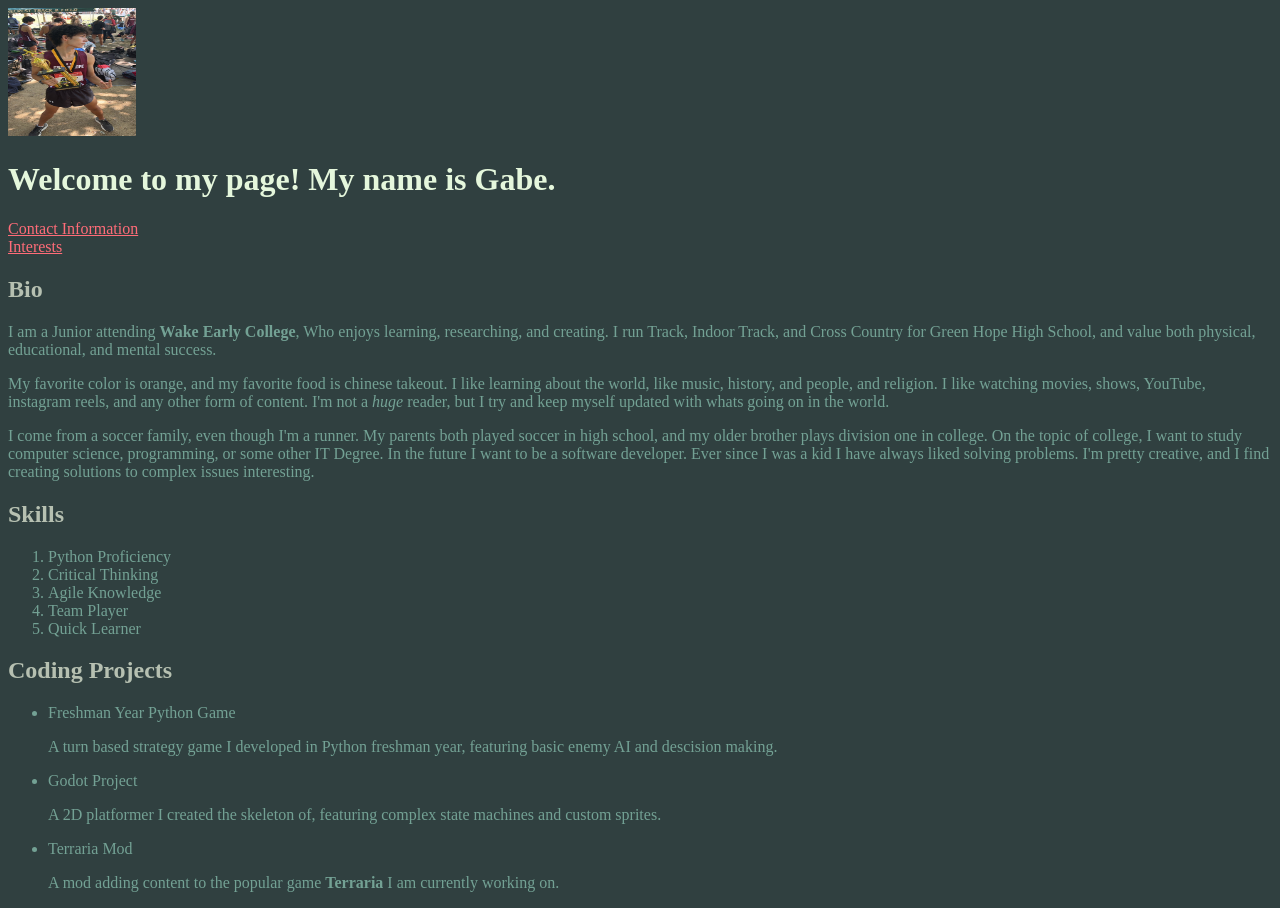
==== index.html @ 887fa5c9 "small change to reader" ====
<!DOCTYPE html>
<html>
    <head>
        <title>My Personal Introduction</title>
        <style>
            body {
                background-color: #304040;
            }
        h1 {
            color: #e5f7dc;
        }
        h2 {
            color: #b6c0b1;
        }

        p {
            color: #73a194;
        }
        ol {
            color: #73a194;
        }
        ul {
            color: #73a194;
        }
        a {
            color: #ff6c78;
        }
        :visited {
            color: #e75c96;
        }
        </style>
    </head>
    
    <body>

        <img src="Trophy.jpg" style="width:128px;height:128px" alt="Man wearing running singlet standing with trophy">
        <Header>
        <h1>Welcome to my page! My name is Gabe.</h1>
        </Header>
        <main>
            <a href="contact.html">Contact Information</a>
            <div></div>
            <a href="interests.html">Interests</a>
            <h2>Bio</h2>
                <p>
                I am a Junior attending <strong>Wake Early College</strong>,
                Who enjoys learning, researching, and creating.
                I run Track, Indoor Track, and Cross Country 
                for Green Hope High School, and value both 
                physical, educational, and mental success.
                </p>
                <p>
                My favorite color is orange, and my favorite
                food is chinese takeout. I like learning about
                the world, like music, history, and people, and
                religion. I like watching movies, shows, YouTube,
                instagram reels, and any other form of content. 
                I'm not a <em>huge</em> reader,
                but I try and keep myself updated with whats going
                on in the world. 
                </p>
                <p>
                I come from a soccer family, even though I'm a runner.
                My parents both played soccer in high school, and my older
                brother plays division one in college. On the topic of
                college, I want
                to study computer science, programming, or some other IT 
                Degree. In the future I want to be a software developer. Ever since I
                was a kid I have always liked solving problems. I'm pretty creative,
                and I find creating solutions to complex issues interesting.
                </p>
            <h2>Skills</h2>
                <ol>
                    <li>Python Proficiency</li>
                    <li>Critical Thinking</li>
                    <li>Agile Knowledge</li>
                    <li>Team Player</li>
                    <li>Quick Learner</li>
                </ol>
            <h2>Coding Projects</h2>
                <ul>
                    <li>Freshman Year Python Game</li>
                    <p>A turn based strategy game I developed in Python freshman year, featuring basic enemy AI and descision making.</p>
                    <li>Godot Project</li>
                    <p>A 2D platformer I created the skeleton of, featuring complex state machines and custom sprites.</p>
                    <li>Terraria Mod</li>
                    <p>A mod adding content to the popular game <strong>Terraria</strong> I am currently working on.</p>
                  </ul>
        </main>
    </body>
</html>
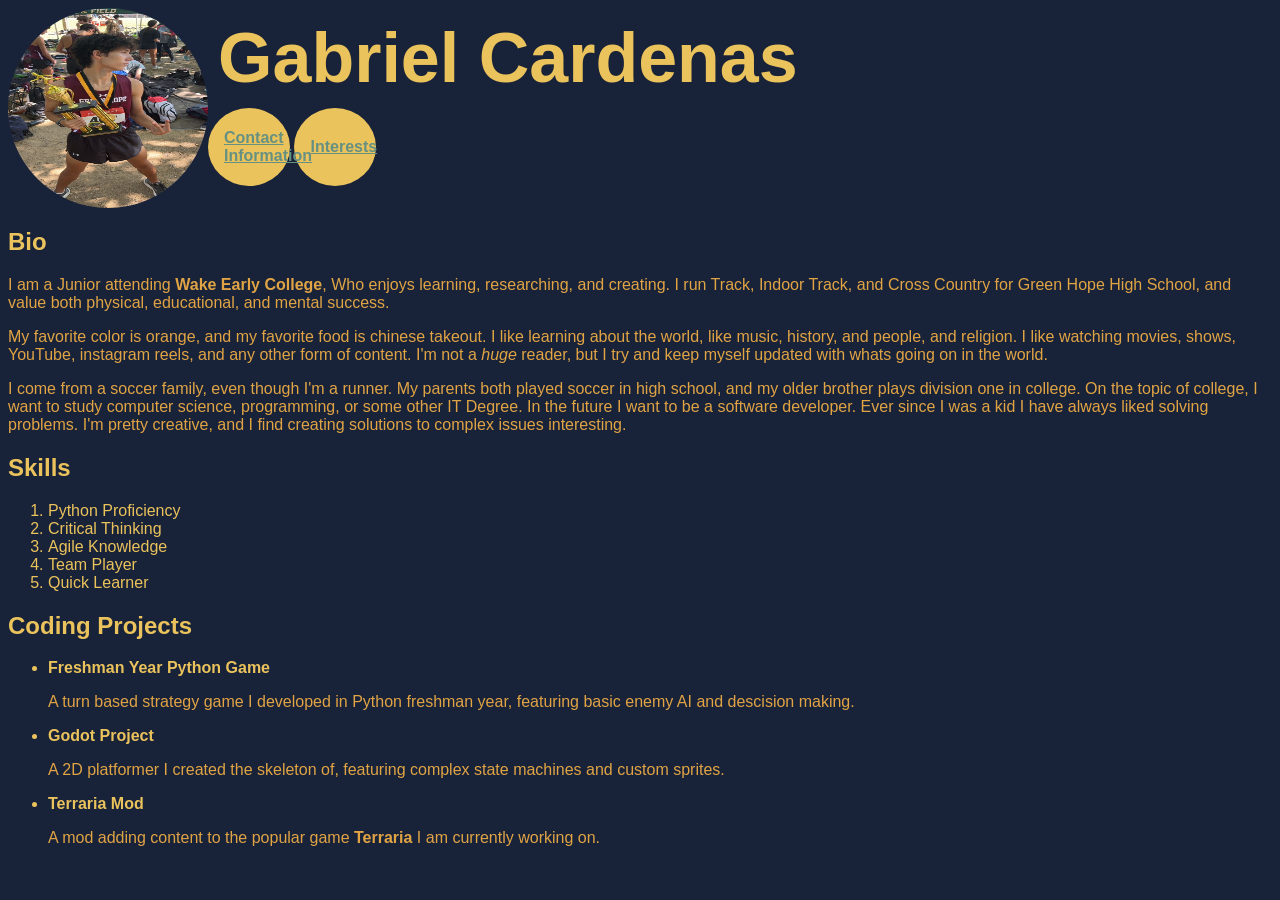
==== commit 99d5be5a: "Changed website vastly, added CSS" ====
--- a/index.html
+++ b/index.html
@@ -1,91 +1,76 @@
 <!DOCTYPE html>
 <html>
-    <head>
-        <title>My Personal Introduction</title>
-        <style>
-            body {
-                background-color: #304040;
-            }
-        h1 {
-            color: #e5f7dc;
-        }
-        h2 {
-            color: #b6c0b1;
-        }
+<head>
+    <link rel="stylesheet" href="styles.css">
+    <title>My Personal Introduction</title>
+</head>
 
-        p {
-            color: #73a194;
-        }
-        ol {
-            color: #73a194;
-        }
-        ul {
-            color: #73a194;
-        }
-        a {
-            color: #ff6c78;
-        }
-        :visited {
-            color: #e75c96;
-        }
-        </style>
-    </head>
+<body>
     
-    <body>
+    <header>
+        <img src="Trophy.jpg" style="width:200px;height:200px" alt="Man wearing running singlet standing with trophy" class = "image">
+        <div>
+            <h1 class="name">Gabriel Cardenas </h1>
 
-        <img src="Trophy.jpg" style="width:128px;height:128px" alt="Man wearing running singlet standing with trophy">
-        <Header>
-        <h1>Welcome to my page! My name is Gabe.</h1>
-        </Header>
-        <main>
-            <a href="contact.html">Contact Information</a>
-            <div></div>
-            <a href="interests.html">Interests</a>
-            <h2>Bio</h2>
-                <p>
-                I am a Junior attending <strong>Wake Early College</strong>,
-                Who enjoys learning, researching, and creating.
-                I run Track, Indoor Track, and Cross Country 
-                for Green Hope High School, and value both 
-                physical, educational, and mental success.
-                </p>
-                <p>
-                My favorite color is orange, and my favorite
-                food is chinese takeout. I like learning about
-                the world, like music, history, and people, and
-                religion. I like watching movies, shows, YouTube,
-                instagram reels, and any other form of content. 
-                I'm not a <em>huge</em> reader,
-                but I try and keep myself updated with whats going
-                on in the world. 
-                </p>
-                <p>
-                I come from a soccer family, even though I'm a runner.
-                My parents both played soccer in high school, and my older
-                brother plays division one in college. On the topic of
-                college, I want
-                to study computer science, programming, or some other IT 
-                Degree. In the future I want to be a software developer. Ever since I
-                was a kid I have always liked solving problems. I'm pretty creative,
-                and I find creating solutions to complex issues interesting.
-                </p>
-            <h2>Skills</h2>
-                <ol>
-                    <li>Python Proficiency</li>
-                    <li>Critical Thinking</li>
-                    <li>Agile Knowledge</li>
-                    <li>Team Player</li>
-                    <li>Quick Learner</li>
-                </ol>
-            <h2>Coding Projects</h2>
-                <ul>
-                    <li>Freshman Year Python Game</li>
-                    <p>A turn based strategy game I developed in Python freshman year, featuring basic enemy AI and descision making.</p>
-                    <li>Godot Project</li>
-                    <p>A 2D platformer I created the skeleton of, featuring complex state machines and custom sprites.</p>
-                    <li>Terraria Mod</li>
-                    <p>A mod adding content to the popular game <strong>Terraria</strong> I am currently working on.</p>
-                  </ul>
-        </main>
-    </body>
+            <nav>
+                <ul class="navbar">
+                    <li>
+                        <a href="contact.html">Contact Information</a>
+                    </li>
+                    <li>
+                        <a href="interests.html">Interests</a>
+                    </li>
+                </ul>
+            </nav>
+        </div>
+    </header>
+    
+    <main>  
+        <h2>Bio</h2>
+        <p>
+            I am a Junior attending <strong>Wake Early College</strong>,
+            Who enjoys learning, researching, and creating.
+            I run Track, Indoor Track, and Cross Country 
+            for Green Hope High School, and value both 
+            physical, educational, and mental success.
+        </p>
+        <p>
+            My favorite color is orange, and my favorite
+            food is chinese takeout. I like learning about
+            the world, like music, history, and people, and
+            religion. I like watching movies, shows, YouTube,
+            instagram reels, and any other form of content. 
+            I'm not a <em>huge</em> reader,
+            but I try and keep myself updated with whats going
+            on in the world. 
+        </p>
+        <p>
+            I come from a soccer family, even though I'm a runner.
+            My parents both played soccer in high school, and my older
+            brother plays division one in college. On the topic of
+            college, I want
+            to study computer science, programming, or some other IT 
+            Degree. In the future I want to be a software developer. Ever since I
+            was a kid I have always liked solving problems. I'm pretty creative,
+            and I find creating solutions to complex issues interesting.
+        </p>
+        <h2>Skills</h2>
+        <ol>
+            <li>Python Proficiency</li>
+            <li>Critical Thinking</li>
+            <li>Agile Knowledge</li>
+            <li>Team Player</li>
+            <li>Quick Learner</li>
+        </ol>
+        <h2>Coding Projects</h2>
+        <ul>
+            <li>Freshman Year Python Game</li>
+            <p>A turn based strategy game I developed in Python freshman year, featuring basic enemy AI and descision making.</p>
+            <li>Godot Project</li>
+            <p>A 2D platformer I created the skeleton of, featuring complex state machines and custom sprites.</p>
+            <li>Terraria Mod</li>
+            <p>A mod adding content to the popular game <strong>Terraria</strong> I am currently working on.</p>
+        </ul>
+    </main>
+</body>
 </html>
--- a/styles.css
+++ b/styles.css
@@ -0,0 +1,108 @@
+/* Color Palette:
+VERY Light: #EBC35C;
+Light Shades: #E1A445;
+Light Accent: #669182;
+Main Brand Color: #CD6F89;
+Dark Accent: #555182;
+Dark Shades: #182238;
+*/
+
+* {
+    font-family: 'Trebuchet MS', 'Lucida Sans Unicode', 'Lucida Grande', 'Lucida Sans', Arial, sans-serif;
+}
+body {
+    background-color: #182238;
+}
+h1 {
+    font-weight: bolder;
+    color: #EBC35C;
+}
+h2 {
+    color: #EBC35C;
+}
+p {
+    font-weight: normal;
+    color: #E1A445;
+}
+ol {
+    color: #EBC35C;
+}
+ul {
+    font-weight: bolder;
+    color: #EBC35C;
+}
+a {
+    color: #669182;
+}
+:visited {
+    color: #669182;
+}
+header {
+    display: flex;
+    align-items:flex-start;
+}
+.navbar {
+    /* float: left; */
+    list-style-type: none; /* This removes bullets */
+    /* background-color: black; */
+    margin: 0;
+    padding: 0;
+}
+.navbar li {
+    display: inline-block;
+    text-align: center;
+    padding: 14px 16px;
+    text-decoration: none;
+    border-radius: 50%;
+    background-color: #EBC35C;
+    width: 50px;
+    height: 50px;
+    vertical-align: middle;
+}
+a {
+    display: block;
+    position: relative;
+    top: 50%;
+    left: 50%;
+    transform: translate(-50%, -50%);
+}
+.name {
+    display: inline-block;
+    color: #EBC35C;
+    font-size: 70px;
+    margin: 10px;;
+}
+.image {
+    display: inline-block;
+    border-radius: 120%;
+    width: 400px;
+}
+
+
+
+/*
+body {
+background-color: #304040;
+}
+h1 {
+color: #e5f7dc;
+}
+h2 {
+color: #b6c0b1;
+}
+p {
+color: #73a194;
+}
+ol {
+color: #73a194;
+}
+ul {
+color: #73a194;
+}
+a {
+color: #ff6c78;
+}
+:visited {
+color: #e75c96;
+}
+*/
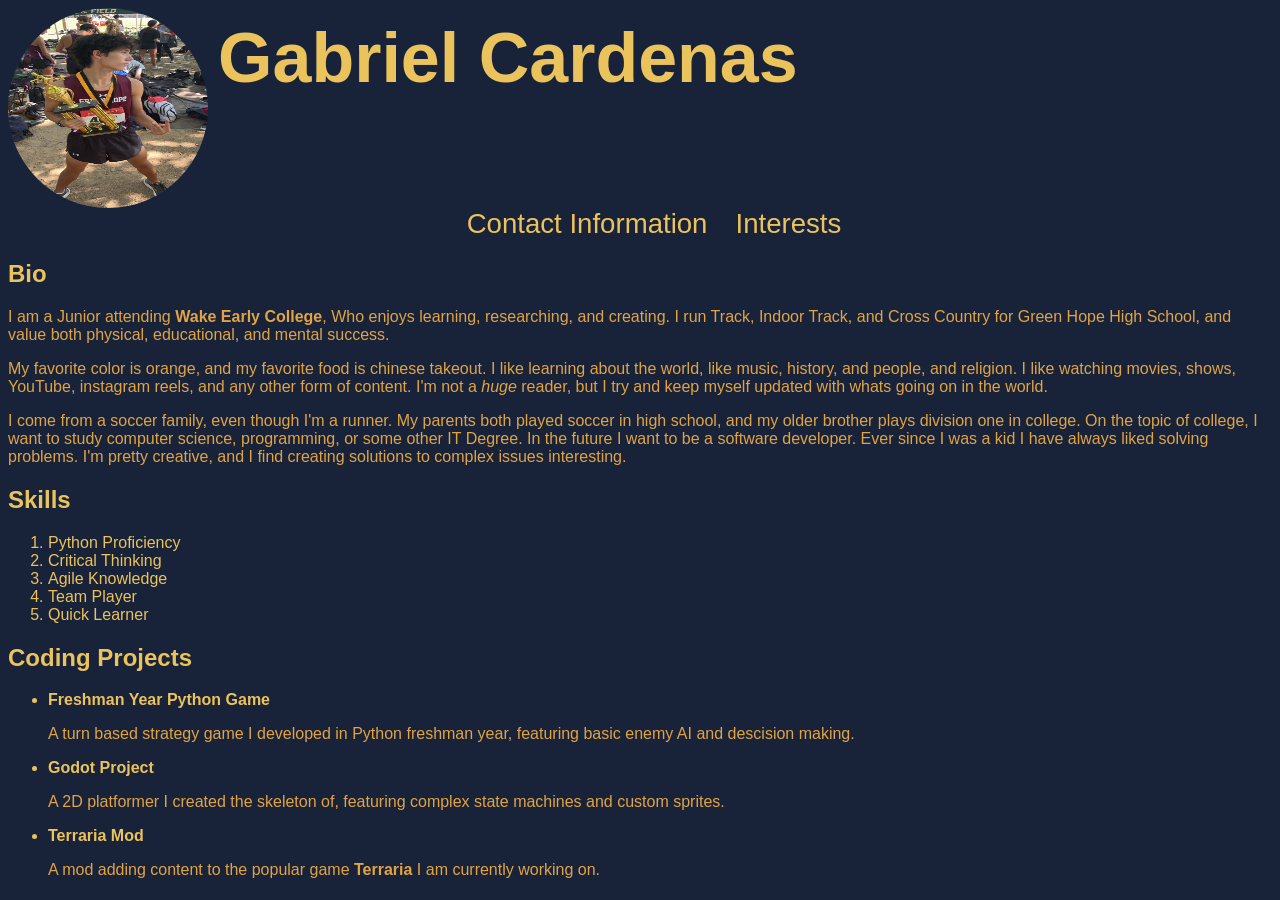
==== commit 8851ca99: "Last minute" ====
--- a/index.html
+++ b/index.html
@@ -9,22 +9,14 @@
     
     <header>
         <img src="Trophy.jpg" style="width:200px;height:200px" alt="Man wearing running singlet standing with trophy" class = "image">
-        <div>
-            <h1 class="name">Gabriel Cardenas </h1>
-
-            <nav>
-                <ul class="navbar">
-                    <li>
-                        <a href="contact.html">Contact Information</a>
-                    </li>
-                    <li>
-                        <a href="interests.html">Interests</a>
-                    </li>
-                </ul>
-            </nav>
-        </div>
+        <h1 class="name">Gabriel Cardenas </h1>
     </header>
-    
+    <div class="header-inner responsive-wrapper">
+        <nav class ="header-navigation">
+            <a href="contact.html">Contact Information</a>
+            <a href="interests.html">Interests</a>
+        </nav>
+    </div>
     <main>  
         <h2>Bio</h2>
         <p>
--- a/styles.css
+++ b/styles.css
@@ -48,24 +48,6 @@
     margin: 0;
     padding: 0;
 }
-.navbar li {
-    display: inline-block;
-    text-align: center;
-    padding: 14px 16px;
-    text-decoration: none;
-    border-radius: 50%;
-    background-color: #EBC35C;
-    width: 50px;
-    height: 50px;
-    vertical-align: middle;
-}
-a {
-    display: block;
-    position: relative;
-    top: 50%;
-    left: 50%;
-    transform: translate(-50%, -50%);
-}
 .name {
     display: inline-block;
     color: #EBC35C;
@@ -77,6 +59,65 @@
     border-radius: 120%;
     width: 400px;
 }
+.responsive-wrapper {
+    width: 90%;
+    max-width: 1280px;
+    margin-left: auto;
+    margin-right: auto;
+}
+/* Sticky header */
+.header-outer {
+   /* Make it stick */
+    height: var(--header-outer-height);
+    position: sticky;
+    top: calc(var(--header-height-difference) * -1);
+   /* Multiply by -1 to get a negative value */
+    display: flex;
+    align-items: center;
+   /* Other */
+    background-color: #CD6F89;
+    box-shadow: 0 2px 1px 0 #333533;
+}
+.header-inner {
+   /* Make it stick */
+    height: var(--header-inner-height);
+    position: sticky;
+    top: 0;
+   /* Other */
+    display: flex;
+    align-items: center;
+    justify-content: space-between;
+    justify-content: center;
+}
+.header-navigation {
+    display: flex;
+    flex-wrap: wrap;
+}
+.header-navigation a, .header-navigation button {
+    text-decoration: none; 
+    -moz-text-decoration-line: none;
+    font-size: 1.725rem;
+    color: #EBC35C;
+    margin-left: 1.75rem;
+    position: relative;
+    font-weight: 500;
+}
+.header-navigation a:hover::after, .header-navigation button:hover::after {
+    transform: scalex(1);
+}
+.header-navigation a::after, .header-navigation button::after {
+    transition: 0.25s ease;
+    content: "";
+    display: block;
+    width: 100%;
+    height: 2px;
+    background-color: currentcolor;
+    transform: scalex(0);
+    position: absolute;
+    bottom: -2px;
+    left: 0;
+}
+
 
 
 
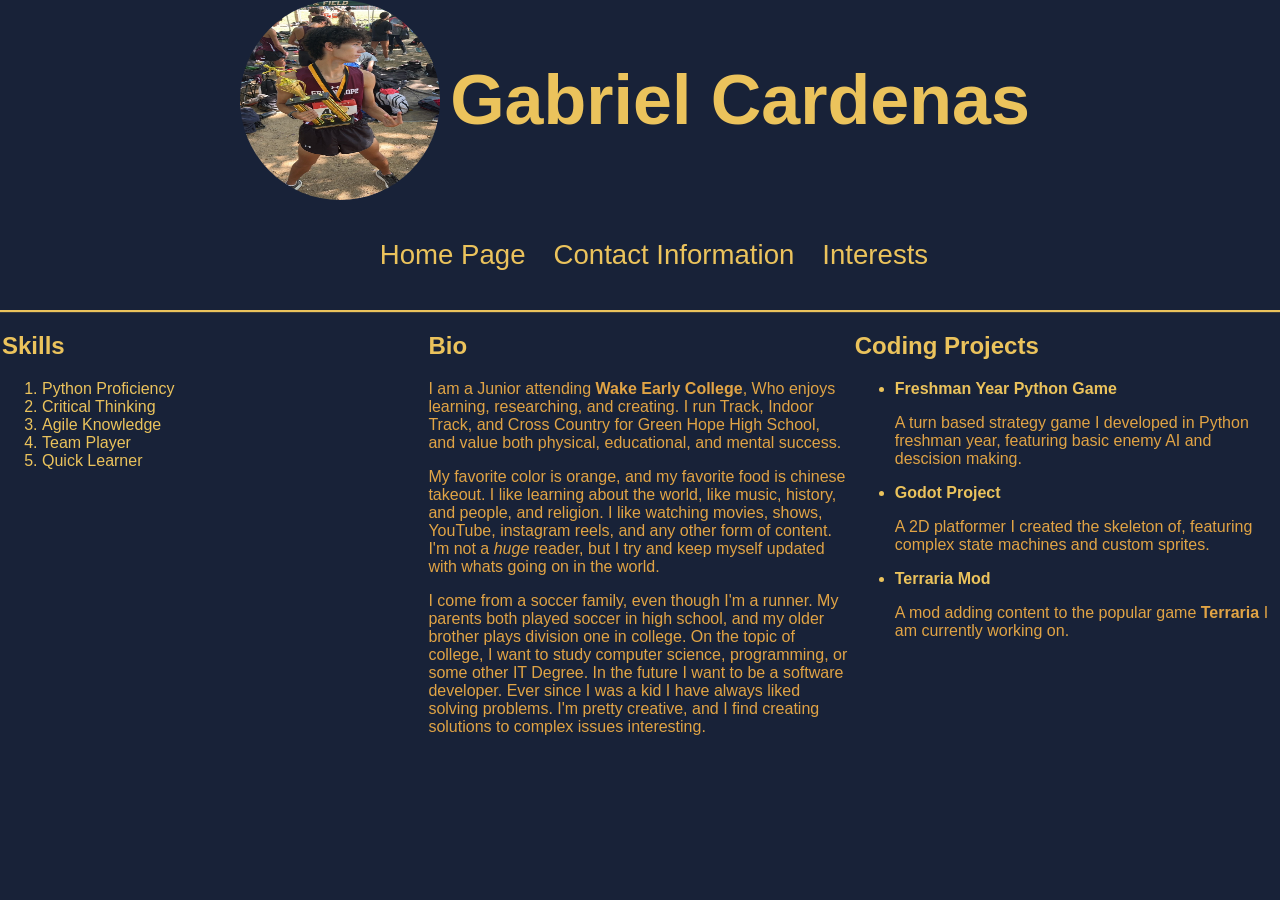
==== commit 25677e89: "Made changes to website added columns, shadow to container, etc" ====
--- a/index.html
+++ b/index.html
@@ -6,54 +6,63 @@
 </head>
 
 <body>
-    
     <header>
         <img src="Trophy.jpg" style="width:200px;height:200px" alt="Man wearing running singlet standing with trophy" class = "image">
         <h1 class="name">Gabriel Cardenas </h1>
     </header>
-    <div class="header-inner responsive-wrapper">
-        <nav class ="header-navigation">
-            <a href="contact.html">Contact Information</a>
-            <a href="interests.html">Interests</a>
-        </nav>
+    <div class = "header-outer">
+        <div class="header-inner responsive-wrapper">
+            <nav class ="header-navigation">
+                <a href="index.html">Home Page</a>
+                <a href="contact.html">Contact Information</a>
+                <a href="interests.html">Interests</a>
+            </nav>
+        </div>
     </div>
-    <main>  
-        <h2>Bio</h2>
-        <p>
-            I am a Junior attending <strong>Wake Early College</strong>,
-            Who enjoys learning, researching, and creating.
-            I run Track, Indoor Track, and Cross Country 
-            for Green Hope High School, and value both 
-            physical, educational, and mental success.
-        </p>
-        <p>
-            My favorite color is orange, and my favorite
-            food is chinese takeout. I like learning about
-            the world, like music, history, and people, and
-            religion. I like watching movies, shows, YouTube,
-            instagram reels, and any other form of content. 
-            I'm not a <em>huge</em> reader,
-            but I try and keep myself updated with whats going
-            on in the world. 
-        </p>
-        <p>
-            I come from a soccer family, even though I'm a runner.
-            My parents both played soccer in high school, and my older
-            brother plays division one in college. On the topic of
-            college, I want
-            to study computer science, programming, or some other IT 
-            Degree. In the future I want to be a software developer. Ever since I
-            was a kid I have always liked solving problems. I'm pretty creative,
-            and I find creating solutions to complex issues interesting.
-        </p>
-        <h2>Skills</h2>
-        <ol>
-            <li>Python Proficiency</li>
-            <li>Critical Thinking</li>
-            <li>Agile Knowledge</li>
-            <li>Team Player</li>
-            <li>Quick Learner</li>
-        </ol>
+    <main class="row">  
+        <section class="column card"> 
+            <h2>Skills</h2>
+            <ol>
+                <li>Python Proficiency</li>
+                <li>Critical Thinking</li>
+                <li>Agile Knowledge</li>
+                <li>Team Player</li>
+                <li>Quick Learner</li>
+            </ol>
+        </section>
+
+        <section class="column card">
+            <h2>Bio</h2>
+            <p>
+                I am a Junior attending <strong>Wake Early College</strong>,
+                Who enjoys learning, researching, and creating.
+                I run Track, Indoor Track, and Cross Country 
+                for Green Hope High School, and value both 
+                physical, educational, and mental success.
+            </p>
+            <p>
+                My favorite color is orange, and my favorite
+                food is chinese takeout. I like learning about
+                the world, like music, history, and people, and
+                religion. I like watching movies, shows, YouTube,
+                instagram reels, and any other form of content. 
+                I'm not a <em>huge</em> reader,
+                but I try and keep myself updated with whats going
+                on in the world. 
+            </p>
+            <p>
+                I come from a soccer family, even though I'm a runner.
+                My parents both played soccer in high school, and my older
+                brother plays division one in college. On the topic of
+                college, I want
+                to study computer science, programming, or some other IT 
+                Degree. In the future I want to be a software developer. Ever since I
+                was a kid I have always liked solving problems. I'm pretty creative,
+                and I find creating solutions to complex issues interesting.
+            </p>
+        </section>
+
+        <section class="column card">
         <h2>Coding Projects</h2>
         <ul>
             <li>Freshman Year Python Game</li>
@@ -63,6 +72,9 @@
             <li>Terraria Mod</li>
             <p>A mod adding content to the popular game <strong>Terraria</strong> I am currently working on.</p>
         </ul>
+        </section>
+        <div></div>
     </main>
 </body>
-</html>+</html>
+
--- a/styles.css
+++ b/styles.css
@@ -6,12 +6,20 @@
 Dark Accent: #555182;
 Dark Shades: #182238;
 */
+/* The below code creates variables that are referenced later.*/
+:root {
+    --header-outer-height: 110px;
+    --header-inner-height: 70px;
+    --header-height-difference: calc(var(--header-outer-height) - var(--header-inner-height));
+}
 
 * {
     font-family: 'Trebuchet MS', 'Lucida Sans Unicode', 'Lucida Grande', 'Lucida Sans', Arial, sans-serif;
 }
 body {
     background-color: #182238;
+    overflow: visible;
+    margin: 0px;
 }
 h1 {
     font-weight: bolder;
@@ -39,14 +47,8 @@
 }
 header {
     display: flex;
-    align-items:flex-start;
-}
-.navbar {
-    /* float: left; */
-    list-style-type: none; /* This removes bullets */
-    /* background-color: black; */
-    margin: 0;
-    padding: 0;
+    align-items:center ;
+    justify-content: center;
 }
 .name {
     display: inline-block;
@@ -64,6 +66,7 @@
     max-width: 1280px;
     margin-left: auto;
     margin-right: auto;
+    
 }
 /* Sticky header */
 .header-outer {
@@ -75,8 +78,8 @@
     display: flex;
     align-items: center;
    /* Other */
-    background-color: #CD6F89;
-    box-shadow: 0 2px 1px 0 #333533;
+   background-color: #182238;
+   box-shadow: 0 2px 1px 0 #EBC35C;
 }
 .header-inner {
    /* Make it stick */
@@ -106,18 +109,31 @@
     transform: scalex(1);
 }
 .header-navigation a::after, .header-navigation button::after {
-    transition: 0.25s ease;
+    transition: 1s ease;
     content: "";
     display: block;
     width: 100%;
     height: 2px;
-    background-color: currentcolor;
+    background-color: currentColor;
     transform: scalex(0);
     position: absolute;
     bottom: -2px;
     left: 0;
 }
-
+.column{
+    float: left;
+    width: 33%;
+}
+.card{
+    border-style: double;
+    border: 3px #EBC35C;
+    background-color: #182238;
+    border-radius: 20spx;
+    margin: 2px;
+}
+.small-info{ 
+    align-items: center!important; 
+}
 
 
 
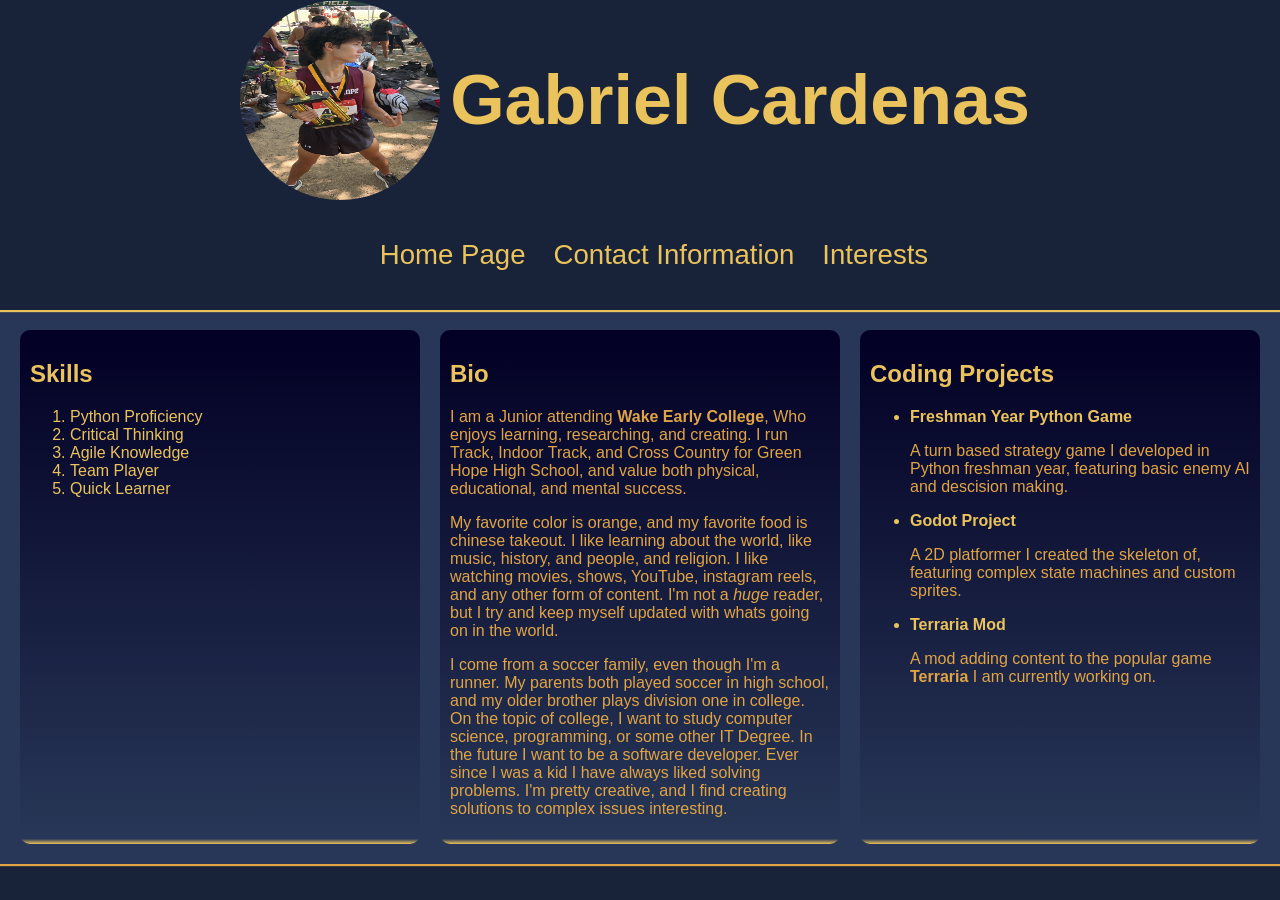
==== commit 5b74b0ab: "Updated CSS styling as well as added Form -Altered centering rules -Added coloring gradient" ====
--- a/index.html
+++ b/index.html
@@ -19,8 +19,8 @@
             </nav>
         </div>
     </div>
-    <main class="row">  
-        <section class="column card"> 
+    <main class="row container">  
+        <section class="column card box"> 
             <h2>Skills</h2>
             <ol>
                 <li>Python Proficiency</li>
@@ -31,7 +31,7 @@
             </ol>
         </section>
 
-        <section class="column card">
+        <section class="column card box">
             <h2>Bio</h2>
             <p>
                 I am a Junior attending <strong>Wake Early College</strong>,
@@ -62,7 +62,7 @@
             </p>
         </section>
 
-        <section class="column card">
+        <section class="column card box">
         <h2>Coding Projects</h2>
         <ul>
             <li>Freshman Year Python Game</li>
--- a/styles.css
+++ b/styles.css
@@ -120,7 +120,7 @@
     bottom: -2px;
     left: 0;
 }
-.column{
+/* .column{
     float: left;
     width: 33%;
 }
@@ -131,8 +131,39 @@
     border-radius: 20spx;
     margin: 2px;
 }
-.small-info{ 
-    align-items: center!important; 
+@media screen and (max-width: 600px) {
+    .column {
+        width: 100%;
+    }
+} */
+
+.small-info{
+    align-items: center;
+    justify-content: center;
+}
+
+.container{
+    display: flex;
+    align-items: stretch;
+    background-color: #283757;
+    padding: 10px;
+    box-shadow: 0 2px 1px 0 #E1A445;
+}
+
+.container section {
+    width: 33%;
+}
+
+.box{
+    background: linear-gradient(180deg, rgba(2,0,36,1) 0%, rgba(40,55,87,1) 99%, rgba(235,195,92,1) 100%);
+    background-color: #182238;
+    color: #555182;
+    padding: 10px;
+    margin: 10px;
+    border-radius: 10px;
+}
+#ContactForm, #ContactInfo{
+    justify-items: center;
 }
 
 
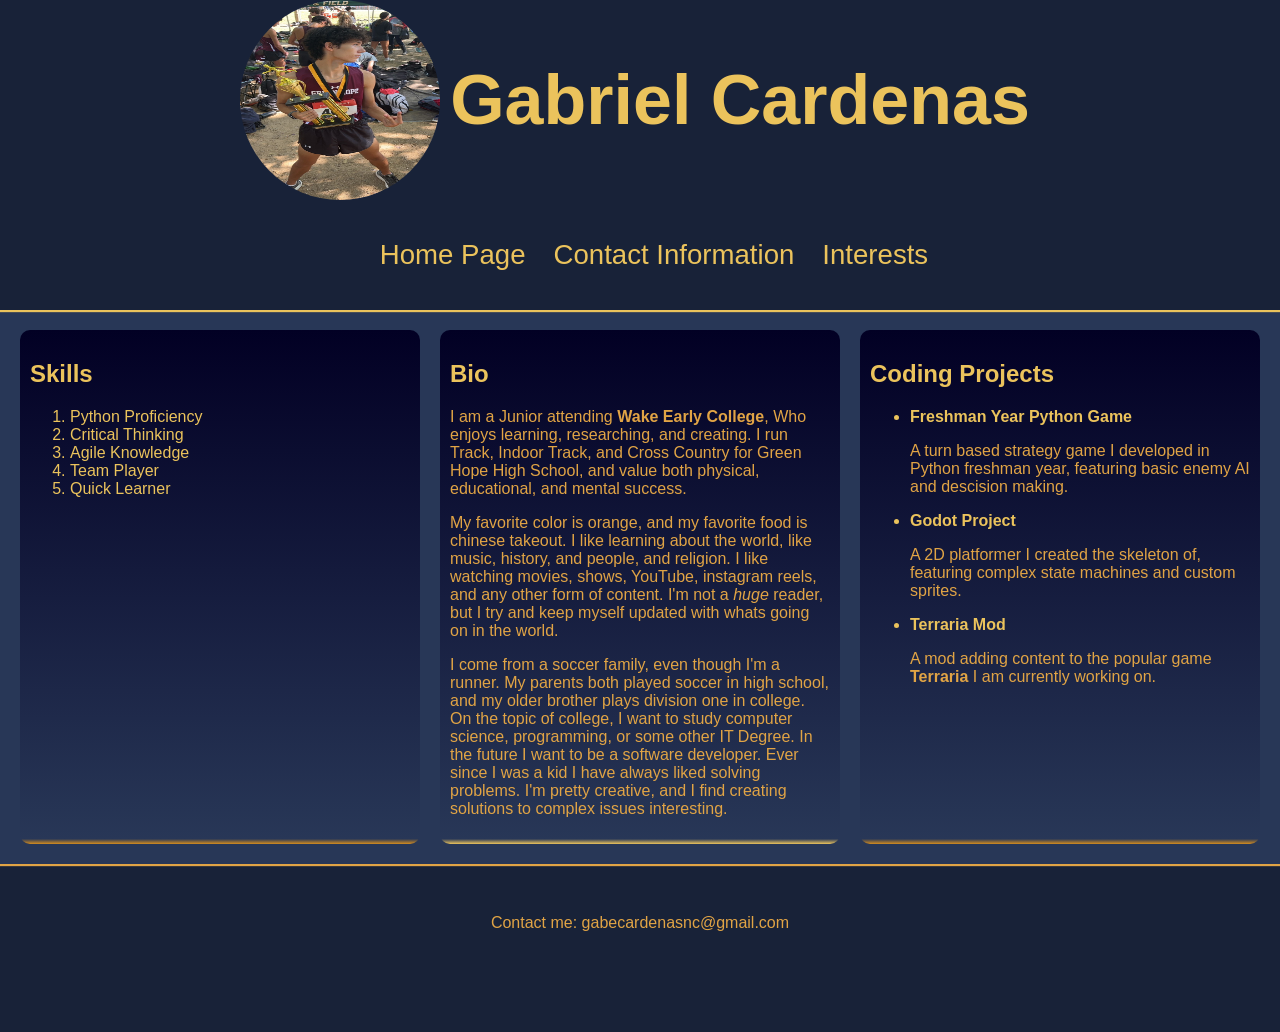
==== commit e5516577: "Changed Buttons" ====
--- a/index.html
+++ b/index.html
@@ -20,7 +20,7 @@
         </div>
     </div>
     <main class="row container">  
-        <section class="column card box"> 
+        <section class="column card box2"> 
             <h2>Skills</h2>
             <ol>
                 <li>Python Proficiency</li>
@@ -62,7 +62,7 @@
             </p>
         </section>
 
-        <section class="column card box">
+        <section class="column card box2">
         <h2>Coding Projects</h2>
         <ul>
             <li>Freshman Year Python Game</li>
@@ -75,6 +75,9 @@
         </section>
         <div></div>
     </main>
+    <footer>
+        <p class="Warning" style="text-align: center;padding-bottom: 50px;margin: 50px;">Contact me: gabecardenasnc@gmail.com</p>
+    </footer>
 </body>
 </html>
 
--- a/styles.css
+++ b/styles.css
@@ -162,8 +162,32 @@
     margin: 10px;
     border-radius: 10px;
 }
-#ContactForm, #ContactInfo{
+.box2{
+    background: linear-gradient(180deg, rgba(2,0,36,1) 0%, rgba(40,55,87,1) 99%, rgb(212, 140, 31) 100%);
+    background-color: #182238;
+    color: #555182;
+    padding: 10px;
+    margin: 10px;
+    border-radius: 10px;
+}
+
+#ContactForm, #ContactInfo, #Interests{
     justify-items: center;
+}
+button {
+    background-color: #EBC35C;
+    color: #283757;
+    border: none;
+    cursor: pointer;
+    font-size: 16px;
+    transition: transform 0.3s ease, background-color 0.3s ease;
+    border-radius: 2px;
+}
+
+button:hover {
+    background-color: #28375700;
+    color: #EBC35C;
+    transform: scale(1.1); /* Expands button to 110% of its original size */
 }
 
 
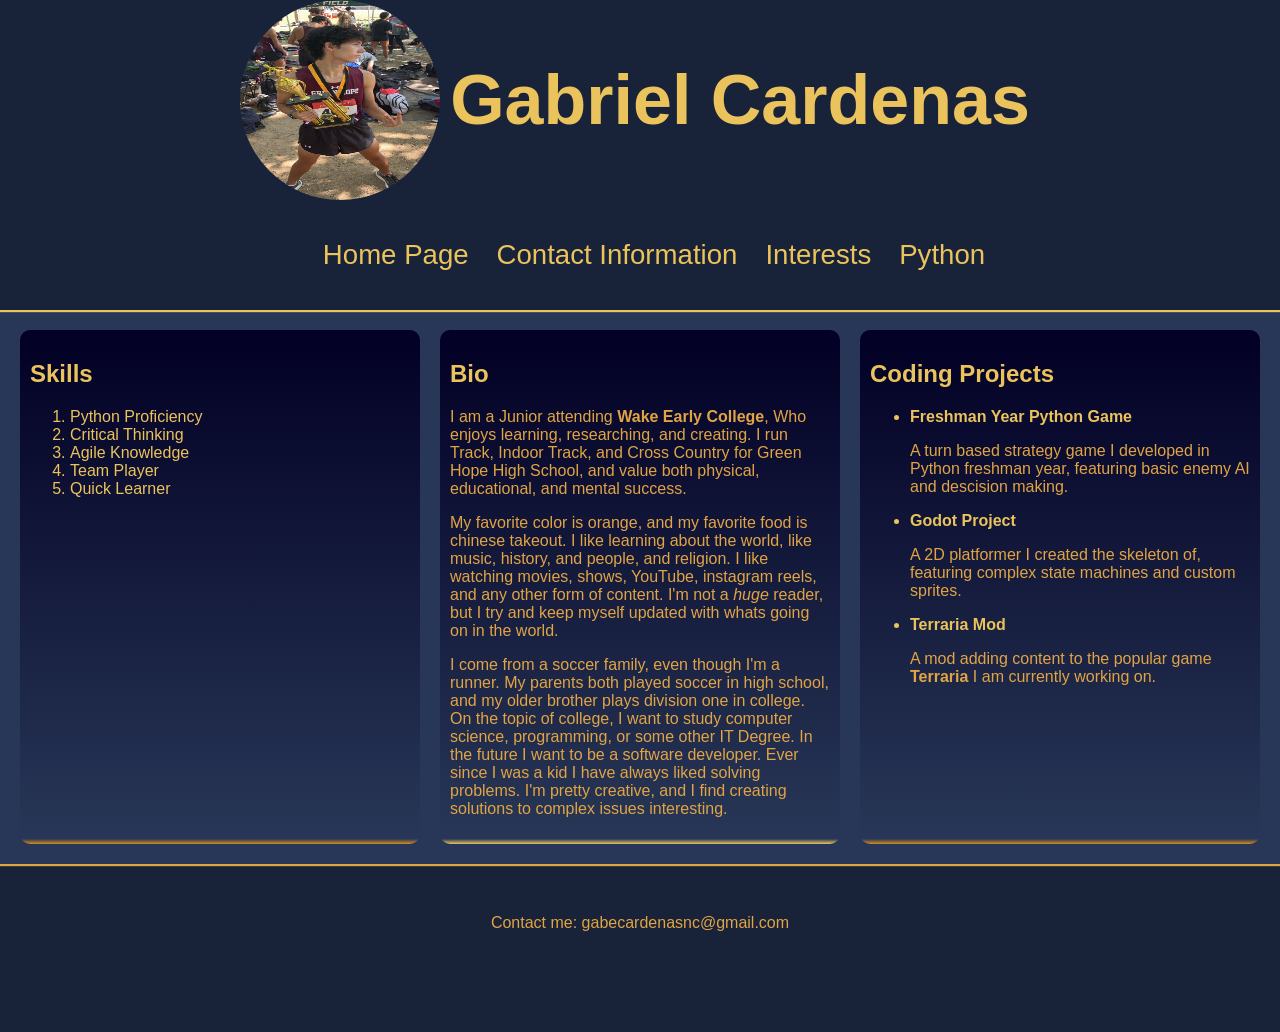
==== commit 7e620105: "Added python support page (hello.html)" ====
--- a/index.html
+++ b/index.html
@@ -16,6 +16,7 @@
                 <a href="index.html">Home Page</a>
                 <a href="contact.html">Contact Information</a>
                 <a href="interests.html">Interests</a>
+                <a href="hello.html">Python</a>
             </nav>
         </div>
     </div>
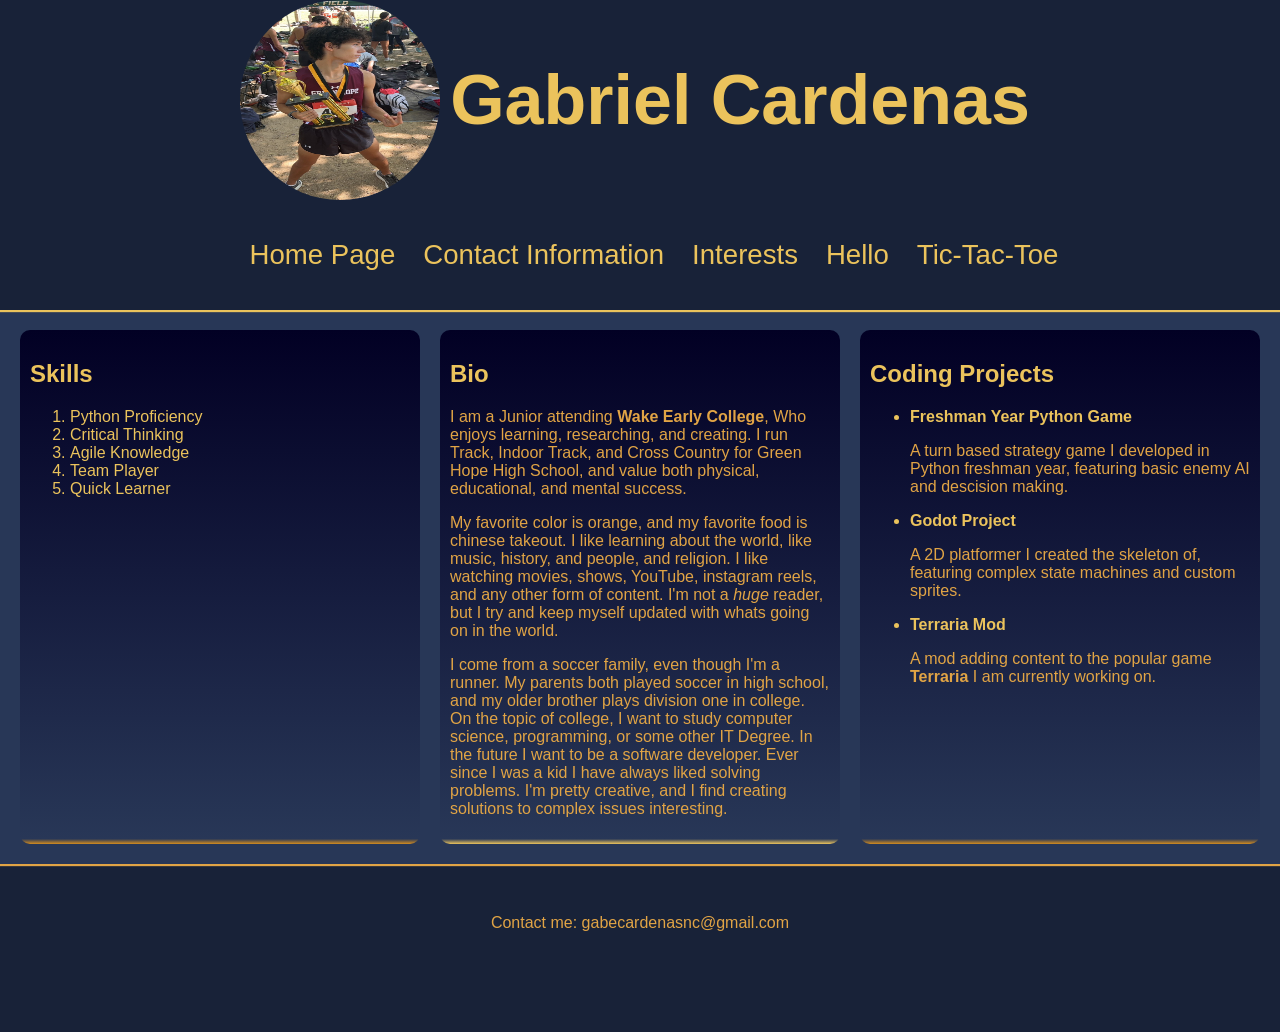
==== commit 3a57d9ce: "Tic Tac Toe" ====
--- a/index.html
+++ b/index.html
@@ -16,7 +16,8 @@
                 <a href="index.html">Home Page</a>
                 <a href="contact.html">Contact Information</a>
                 <a href="interests.html">Interests</a>
-                <a href="hello.html">Python</a>
+                <a href="hello.html">Hello</a>
+                <a href="tictactoe.html">Tic-Tac-Toe</a>
             </nav>
         </div>
     </div>
